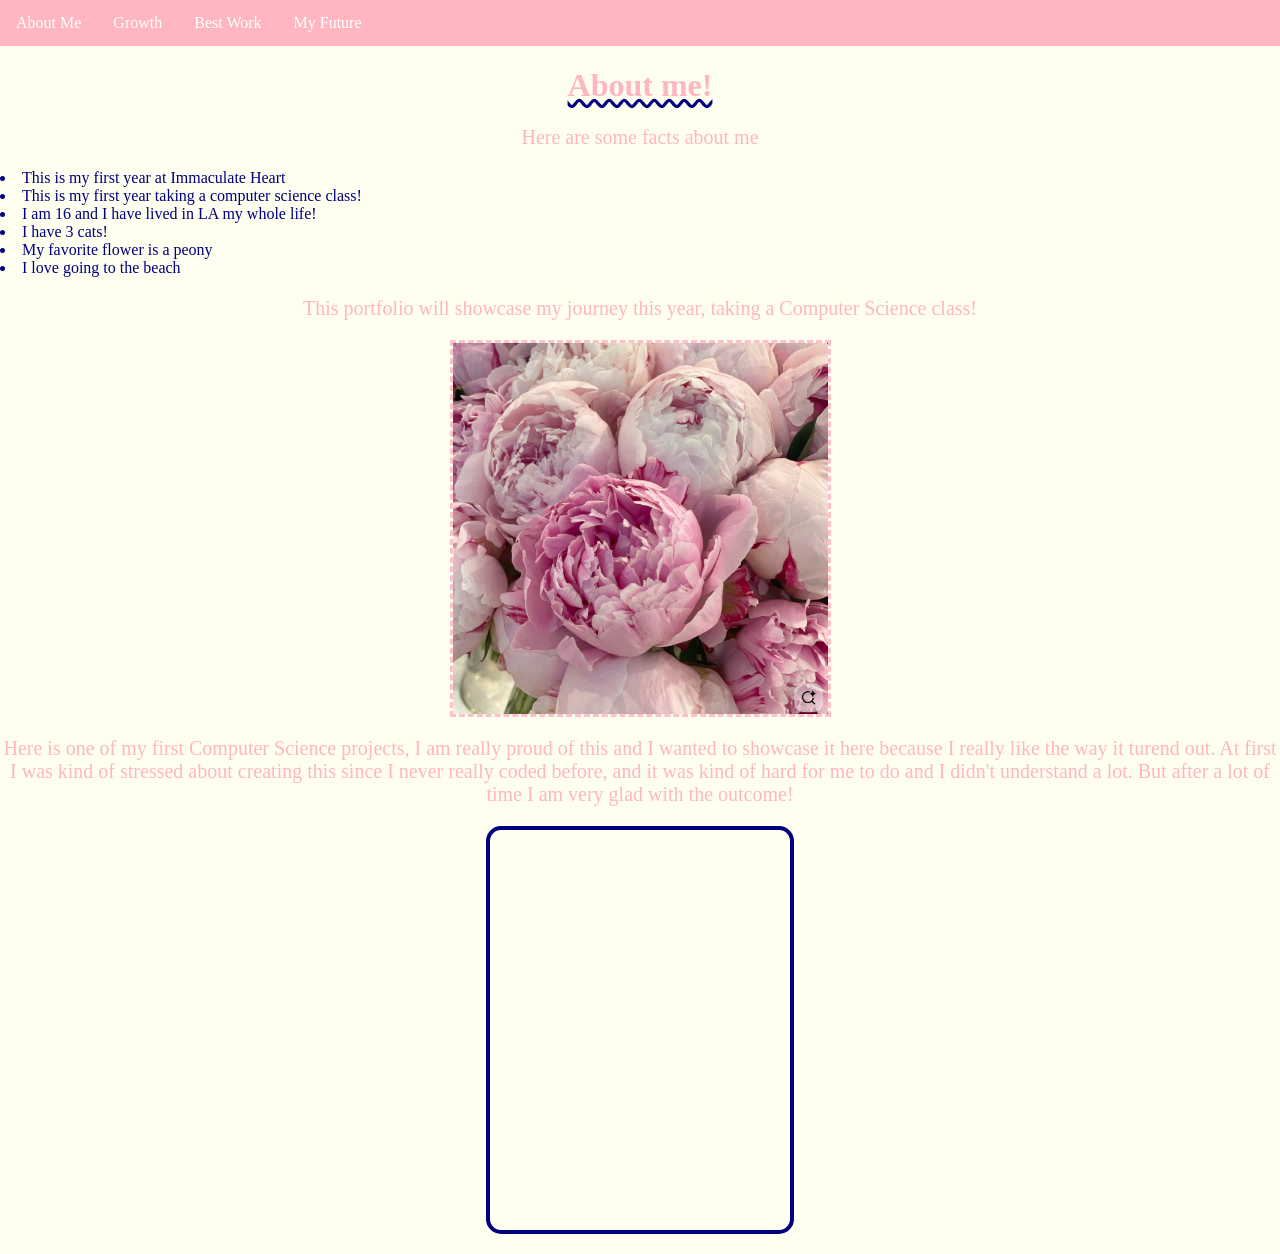
==== index.html @ 3a5524f8 "Add files via upload" ====
<!DOCTYPE html>
<html>
  <head>
<link rel="stylesheet" href="style.css">
    </head>
  <body>
<ul>
  <li><a href="index.html">About Me</a></li>
  <li><a href="growth.html">Growth</a></li>
  <li><a href="bestwork.html">Best Work</a></li>
  <li><a href="future.html">My Future</a></li>
</ul>
     <h1> About me!</h1>
   <p> Here are some facts about me</p>
    <li> This is my first year at Immaculate Heart  </li>
    <li> This is my first year taking a computer science class! </li>
 <li> I am 16 and I have lived in LA my whole life!</li>
    <li> I have 3 cats!</li>
    <li>My favorite flower is a peony</li>
    <li> I love going to the beach</li>
    <p> This portfolio will showcase my journey this year, taking a Computer Science class!</p>
<img src ="peonyimg.png" alt="Peonies" width="375">
    <p>Here is one of my first Computer Science projects, I am really proud of this and I wanted to showcase it here because I really like the way it turend out. At first I was kind of stressed about creating this since I never really coded before, and it was kind of hard for me to do and I didn't understand a lot.  But after a lot of time I am very glad with the outcome! </p>
    <div class="iframe-container">
  <iframe width="392" height="620" src="https://studio.code.org/projects/applab/77cc847a-49a4-47bb-b360-520d341f675a/embed"></iframe>
</div>
  </body>
</html>
---- style.css ----
body{
  background-color: ivory; 
}

nav {
  position: fixed; 
  border-top: 0; 
}

img{
  display: block;
  margin: 20px auto;
  border: 3px dashed pink;
} 

body {
  margin: 0;
  padding: 0;
}

h1 {
  text-align: center;
  text-decoration: underline wavy navy
}


ul {
  list-style-type: none;
  margin: 0;
  padding: 0;
  overflow: hidden;
  background-color: lightpink;
  font-family: cursive;
}
h1{
  font-family: sarif; 
  color: lightpink; 
}
p {
  color: lightpink;
  text-align: center; 
  font-size: 20px; 
}

li {
  font-family: cursive; 
  color: navy
}

iframe {
display: block;
  margin: 20px auto;
  width: 300px;
  height: 400px;
  border: 4px solid navy;
  border-radius: 15px;
}

ul li {
  float: left;
}

ul li a {
  display: block;
  color: white;
  text-align: center;
  padding: 14px 16px;
  text-decoration: none;
  font-family: cursive;
}

ul li a:hover {
  background-color: navy;
}
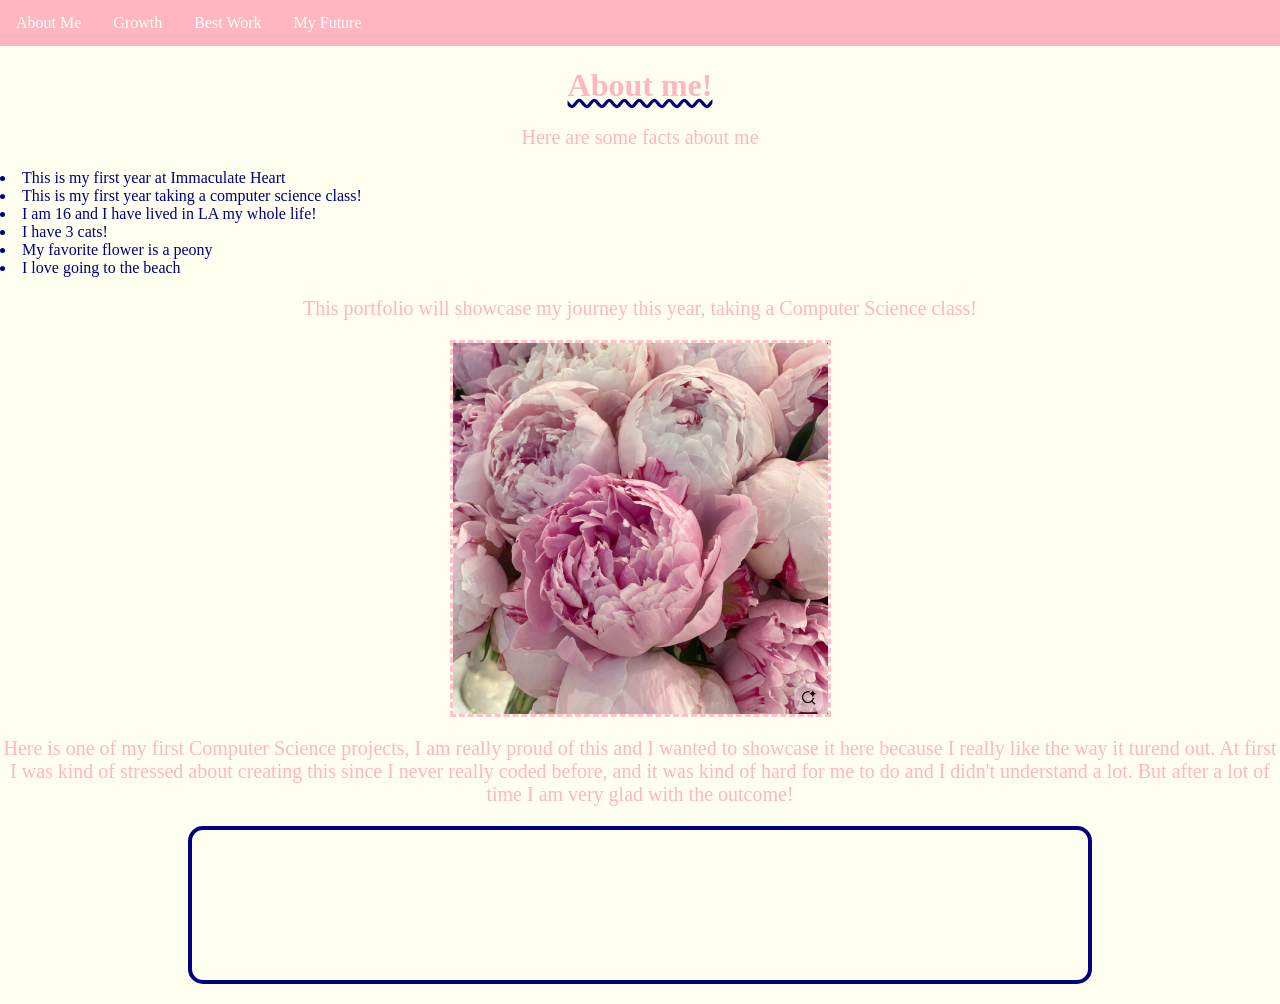
==== commit 50020f09: "Update index.html" ====
--- a/index.html
+++ b/index.html
@@ -22,8 +22,8 @@
 <img src ="peonyimg.png" alt="Peonies" width="375">
     <p>Here is one of my first Computer Science projects, I am really proud of this and I wanted to showcase it here because I really like the way it turend out. At first I was kind of stressed about creating this since I never really coded before, and it was kind of hard for me to do and I didn't understand a lot.  But after a lot of time I am very glad with the outcome! </p>
     <div class="iframe-container">
-  <iframe width="392" height="620" src="https://studio.code.org/projects/applab/77cc847a-49a4-47bb-b360-520d341f675a/embed"></iframe>
+  <iframe src="https://studio.code.org/projects/applab/77cc847a-49a4-47bb-b360-520d341f675a/embed"></iframe>
 </div>
   </body>
 </html>
-  +  
--- a/style.css
+++ b/style.css
@@ -50,8 +50,8 @@
 iframe {
 display: block;
   margin: 20px auto;
-  width: 300px;
-  height: 400px;
+  width: 70%;
+  height: 70%;
   border: 4px solid navy;
   border-radius: 15px;
 }
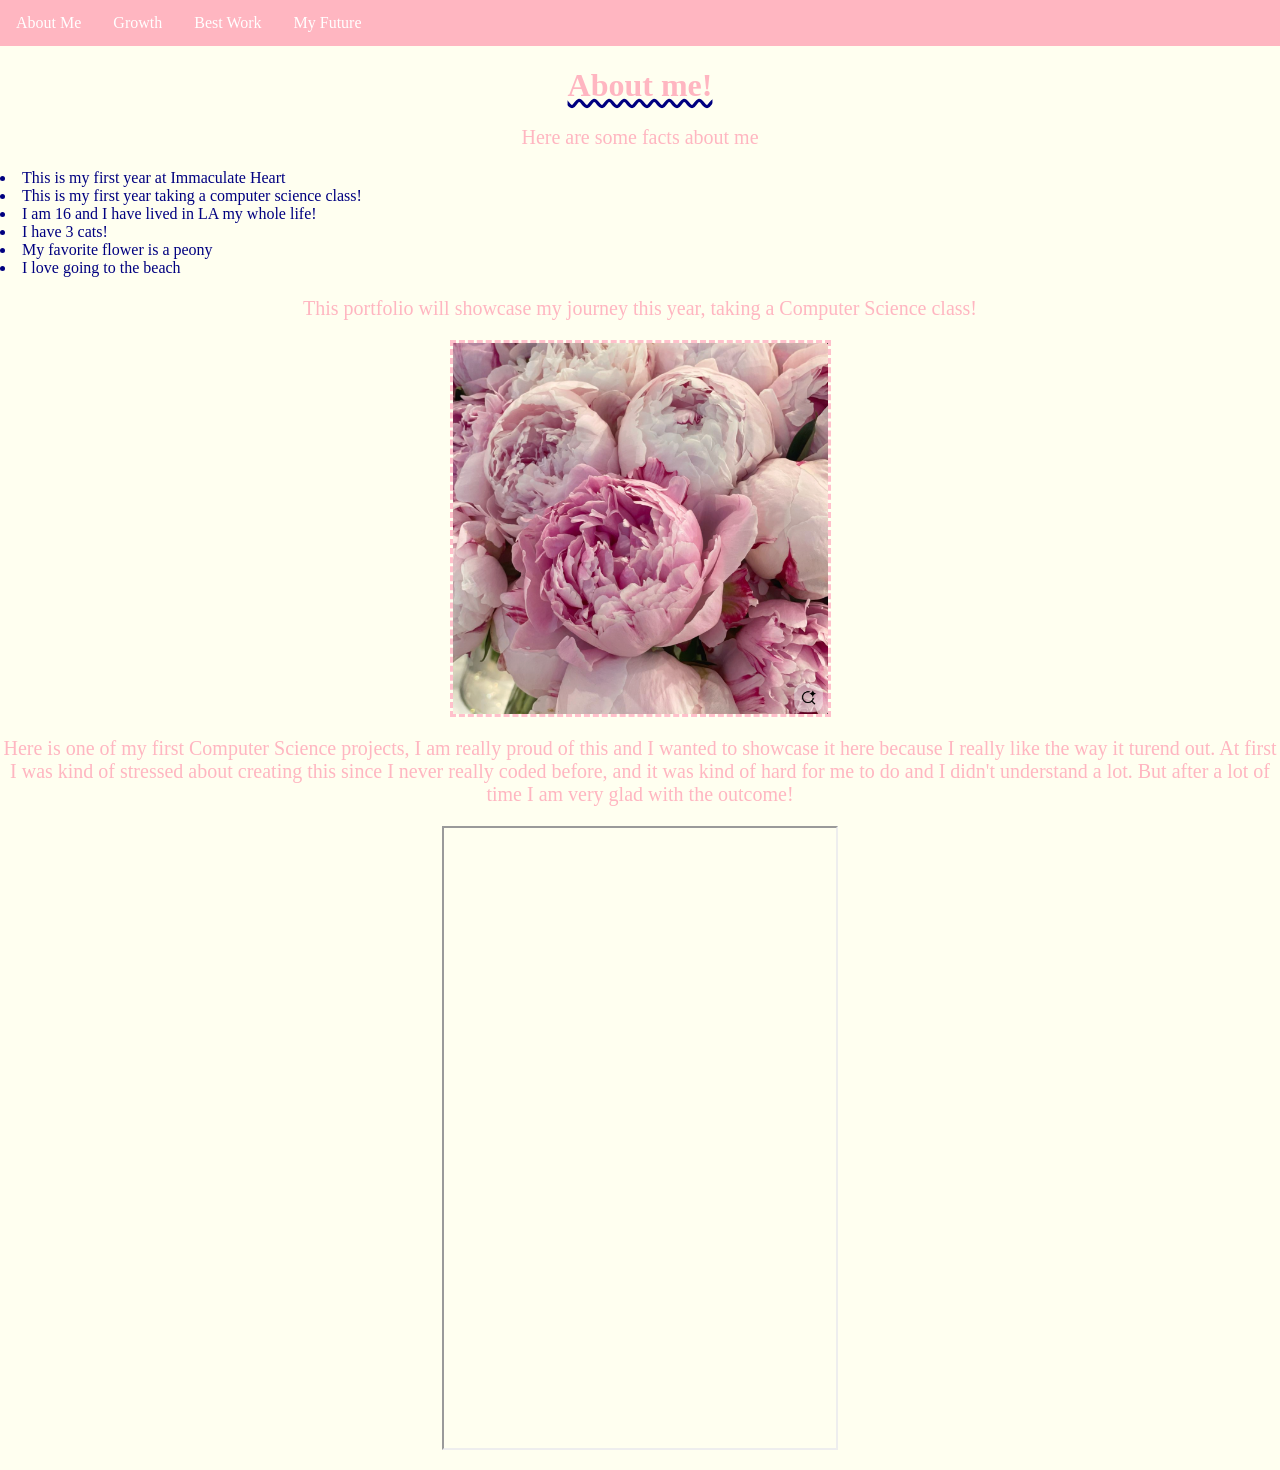
==== commit a16877ec: "Update index.html" ====
--- a/index.html
+++ b/index.html
@@ -21,9 +21,9 @@
     <p> This portfolio will showcase my journey this year, taking a Computer Science class!</p>
 <img src ="peonyimg.png" alt="Peonies" width="375">
     <p>Here is one of my first Computer Science projects, I am really proud of this and I wanted to showcase it here because I really like the way it turend out. At first I was kind of stressed about creating this since I never really coded before, and it was kind of hard for me to do and I didn't understand a lot.  But after a lot of time I am very glad with the outcome! </p>
-    <div class="iframe-container">
+    
   <iframe src="https://studio.code.org/projects/applab/77cc847a-49a4-47bb-b360-520d341f675a/embed"></iframe>
-</div>
+
   </body>
 </html>
   
--- a/style.css
+++ b/style.css
@@ -50,10 +50,8 @@
 iframe {
 display: block;
   margin: 20px auto;
-  width: 70%;
-  height: 70%;
-  border: 4px solid navy;
-  border-radius: 15px;
+  width: 392px;
+  height: 620px;
 }
 
 ul li {
